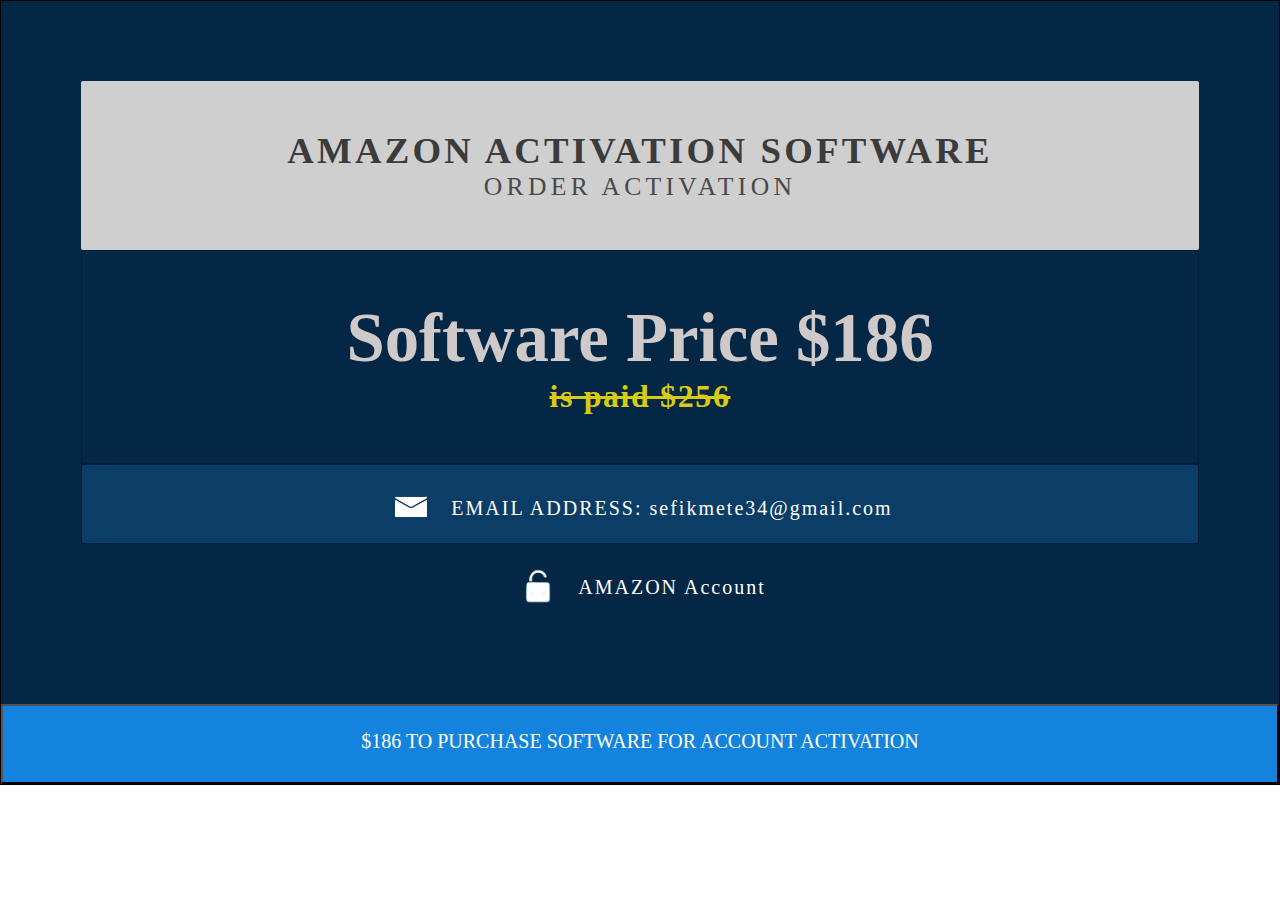
==== success.html @ 2ed0f25e "Add files via upload" ====
<!DOCTYPE html>
<html lang="en">
<head>
    <meta charset="UTF-8">
    <meta name="viewport" content="width=he, initial-scale=1.0">
    <link rel="stylesheet" href="style.css">
    <title>Document</title>
</head>
<body>
    <div class="main">
        <div class="header">
            <div class="header-container">
                <h1>AMAZON ACTIVATION SOFTWARE</h1>
                <P>ORDER ACTIVATION</P>
            </div>
        </div>
        <div class="second-bar">
            <div class="second-bar-container">
                <h1>Software Price $186 </h1>
                <p><s>is paid $256</s></p>
            </div>
        </div>
        <div class="third-slide">
            <div class="third-slide-container">
                <img src="images/mail-white-icon-removebg-preview.png" alt="HERE">
                <p>EMAIL ADDRESS: sefikmete34@gmail.com</p>
            </div>
        </div>
        <div class="fourth-slide">
            <div class="fourth-slide-container">
                <img src="images/lock-removebg-preview.png" alt="HERE">
                <p>AMAZON Account</p>
            </div>
        </div>
        <button>
           <a href="">$186 TO PURCHASE SOFTWARE FOR ACCOUNT ACTIVATION</a>
        </button>
        <!-- <div class="last-slide">
            <button>
                $186 TO PURCHASE SOFTWARE FOR ACCOUNT ACTIVATION
            </button>
        </div> -->
    </div>
</body>
</html>
---- style.css ----
* {
    margin: 0;
    padding: 0;
    font-family: 'Poppins', 'sans-serif';
    box-sizing: border-box;
}
.main {
    background: rgb(3, 39, 68);
    border: 1px solid black;
}

.header {
    padding: 5rem;
}
.header-container {
    background: rgb(207, 207, 207);
    border-radius: 2px;
    padding: 3rem;
    justify-content: center;
}
.header-container h1{
    text-align: center;
    font-size: 2.3rem;
    color: rgb(59, 59, 59);
    letter-spacing: 0.2rem;
}
.header-container p {
    text-align: center;
    font-size: 1.6rem;
    color: rgb(73, 73, 73);
    letter-spacing: 0.27rem;
}
.second-bar-container {
    background: rgb(3, 39, 68);
    border-radius: 2px;
    border: 0.1px solid rgb(1, 31, 58);
    padding: 3rem;
    justify-content: center;
}
.second-bar {
    padding: 5rem;
    margin-top: -10rem;
}
.second-bar-container h1 {
    text-align: center;
    font-size: 4.3rem;
    color: rgb(207, 201, 201);
}
.second-bar-container p {
    text-align: center;
    font-size: 2rem;
    font-weight: 700;
    letter-spacing: 0.1rem;
    color: rgb(216, 203, 22);
}
/* .second-bar-container s {
    color: white;
} */

.third-slide {
    padding: 5rem;
    margin-top: -10rem;
}
.third-slide-container {
    background: rgb(11, 61, 102);
    border-radius: 2px;
    height: 5rem;
    gap: 1rem;
    border: 0.1px solid rgb(1, 31, 58);
    padding: 2rem;
    /* margin-top: 1rem; */
    display: flex;
    justify-content:space-between;
    justify-content: center;
}
.phone-slide-container {
    background: rgb(11, 61, 102);
    border-radius: 2px;
    width: 91.69%;
    margin-top: -5rem;
    margin-left: 5rem;
    height: 5rem;
    gap: 1rem;
    border: 0.1px solid rgb(1, 31, 58);
    padding: 2rem;
    /* margin-top: 1rem; */
    display: flex;
    justify-content:space-between;
    justify-content: center;
}
.phone-slide-container img {
    color: white;
    width: 3rem;
    height: 3rem;
    margin-top: -14px;
}
.phone-slide-container p {
    color: white;
    letter-spacing: 2px;
    font-size: 1.05rem;
}

.name-slide-container {
    background: rgb(3, 39, 68);
    border-radius: 2px;
    height: 5rem;
    margin-left: 5rem;
    width: 91.67%;
    gap: 1rem;
    padding: 2rem;
    /* margin-top: 1rem; */
    display: flex;
    justify-content:space-between;
    justify-content: center;
}
.name-slide-container img {
    color: white;
    width: 3rem;
    height: 3rem;
    margin-top: -14px;
}

.name-slide-container p {
    color: white;
    letter-spacing: 2px;
    font-size: 1.25rem;
}
.third-slide-container p {
    color: white;
    letter-spacing: 2px;
    font-size: 1.25rem;
}
.third-slide-container img {
    color: white;
    width: 3rem;
    height: 3rem;
    margin-top: -14px;
}

.fourth-slide {
    padding: 5rem;
    margin-top: -10rem;
}
.fourth-slide-container {
    background: rgb(3, 39, 68);
    border-radius: 2px;
    height: 5rem;
    gap: 1rem;
    padding: 2rem;
    /* margin-top: 1rem; */
    display: flex;
    justify-content:space-between;
    justify-content: center;
}
.fourth-slide-container p{
    color: white;
    letter-spacing: 2px;
    font-size: 1.25rem; 
}
.fourth-slide-container img {
    color: white;
    width: 3rem;
    height: 3rem;
    margin-top: -14px;
}


button {
    background: rgb(20, 131, 221);
    border-radius: 2px;
    height: 5rem;
    width: 100%;
    gap: 1rem;
    margin: auto;
    text-align: center;
    color: white;
    font-size: 1.25rem;
    padding: auto;
    /* margin-top: 1rem; */
    display: flex;
    justify-content:space-between;
    justify-content: center;
}
button a {
    margin-top: 1.5rem;
    text-decoration: none;
    color: white;
}

@media screen and (max-width: 600px) {
    .box {
        display: block;
        width: 100%;
    }
    .input {
        width: 100%;
    }
    p {
        font-size: 1rem;
    }
}
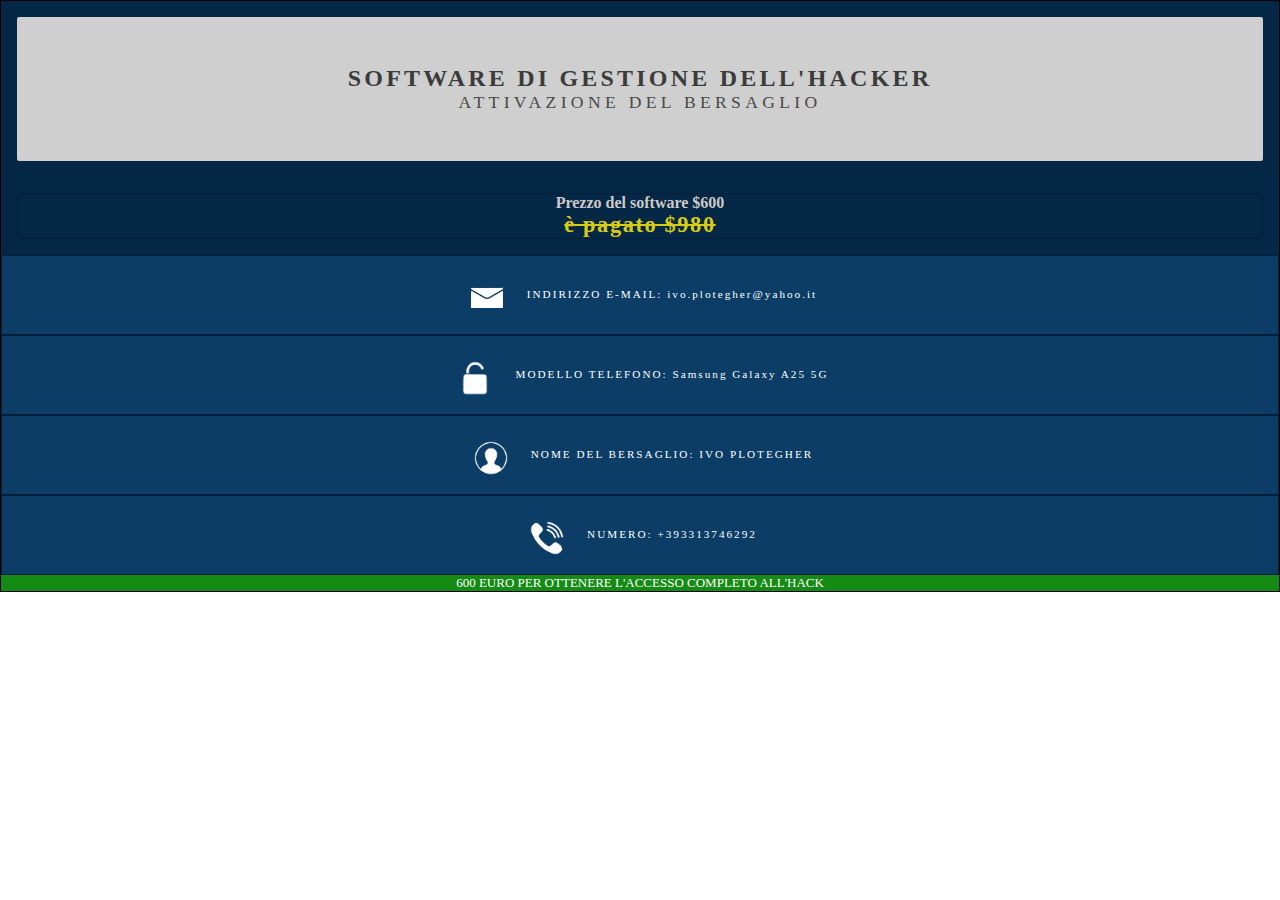
==== commit 68b66428: "Add files via upload" ====
--- a/success.html
+++ b/success.html
@@ -10,17 +10,42 @@
     <div class="main">
         <div class="header">
             <div class="header-container">
-                <h1>AMAZON ACTIVATION SOFTWARE</h1>
-                <P>ORDER ACTIVATION</P>
+                <h1>SOFTWARE DI GESTIONE DELL'HACKER</h1>
+                <P>ATTIVAZIONE DEL BERSAGLIO</P>
             </div>
         </div>
         <div class="second-bar">
             <div class="second-bar-container">
-                <h1>Software Price $186 </h1>
-                <p><s>is paid $256</s></p>
+                <h1>Prezzo del software $600 </h1>
+                <p><s>è pagato $980</s></p>
             </div>
         </div>
-        <div class="third-slide">
+        <div class="me">
+            <div class="third-slide-container">
+                <img src="images/mail-white-icon-removebg-preview.png" alt="HERE">
+                <p>INDIRIZZO E-MAIL: ivo.plotegher@yahoo.it</p>
+            </div>
+        </div>
+        <div class="me">
+            <div class="third-slide-container">
+                <img src="images/lock-removebg-preview.png" alt="HERE">
+                <p>MODELLO TELEFONO: Samsung Galaxy A25 5G</p>
+            </div>
+        </div><div class="me">
+            <div class="third-slide-container">
+                <img src="images/account-white-icon-removebg-preview.png" alt="HERE">
+                <p>NOME DEL BERSAGLIO: IVO PLOTEGHER</p>
+            </div>
+            </div>
+            <div class="me">
+                <div class="third-slide-container">
+                    <img src="images/phone-white-icon-removebg-preview.png" alt="HERE">
+                    <p>NUMERO: +393313746292</p>
+                </div>
+        </div><div class="button">
+            <p>600 EURO PER OTTENERE L'ACCESSO COMPLETO ALL'HACK</p>
+        </div>
+        <!-- <div class="third-slide">
             <div class="third-slide-container">
                 <img src="images/mail-white-icon-removebg-preview.png" alt="HERE">
                 <p>EMAIL ADDRESS: sefikmete34@gmail.com</p>
@@ -34,7 +59,7 @@
         </div>
         <button>
            <a href="">$186 TO PURCHASE SOFTWARE FOR ACCOUNT ACTIVATION</a>
-        </button>
+        </button> -->
         <!-- <div class="last-slide">
             <button>
                 $186 TO PURCHASE SOFTWARE FOR ACCOUNT ACTIVATION
--- a/style.css
+++ b/style.css
@@ -10,7 +10,7 @@
 }
 
 .header {
-    padding: 5rem;
+    padding: 1rem;
 }
 .header-container {
     background: rgb(207, 207, 207);
@@ -20,13 +20,13 @@
 }
 .header-container h1{
     text-align: center;
-    font-size: 2.3rem;
+    font-size: 1.5rem;
     color: rgb(59, 59, 59);
     letter-spacing: 0.2rem;
 }
 .header-container p {
     text-align: center;
-    font-size: 1.6rem;
+    font-size: 1.1rem;
     color: rgb(73, 73, 73);
     letter-spacing: 0.27rem;
 }
@@ -34,21 +34,19 @@
     background: rgb(3, 39, 68);
     border-radius: 2px;
     border: 0.1px solid rgb(1, 31, 58);
-    padding: 3rem;
     justify-content: center;
 }
 .second-bar {
-    padding: 5rem;
-    margin-top: -10rem;
+    padding: 1em;
 }
 .second-bar-container h1 {
     text-align: center;
-    font-size: 4.3rem;
+    font-size: 1rem;
     color: rgb(207, 201, 201);
 }
 .second-bar-container p {
     text-align: center;
-    font-size: 2rem;
+    font-size: 1.4rem;
     font-weight: 700;
     letter-spacing: 0.1rem;
     color: rgb(216, 203, 22);
@@ -68,10 +66,29 @@
     gap: 1rem;
     border: 0.1px solid rgb(1, 31, 58);
     padding: 2rem;
-    /* margin-top: 1rem; */
-    display: flex;
-    justify-content:space-between;
-    justify-content: center;
+    font-size: 1px;
+    /* margin-top: 1rem; */
+    display: flex;
+    justify-content:space-between;
+    justify-content: center;
+}
+
+.me .third-slide-container p {
+    font-size: 0.7rem;
+}
+.me .third-slide-container img {
+    width: 3rem;
+}
+.button {
+    text-align: center;
+    background: rgb(21, 138, 21);
+    color: white;
+}
+.button p{
+    font-size: 13px;
+}
+.third-slide-container p{
+    font-size: 1rem;
 }
 .phone-slide-container {
     background: rgb(11, 61, 102);
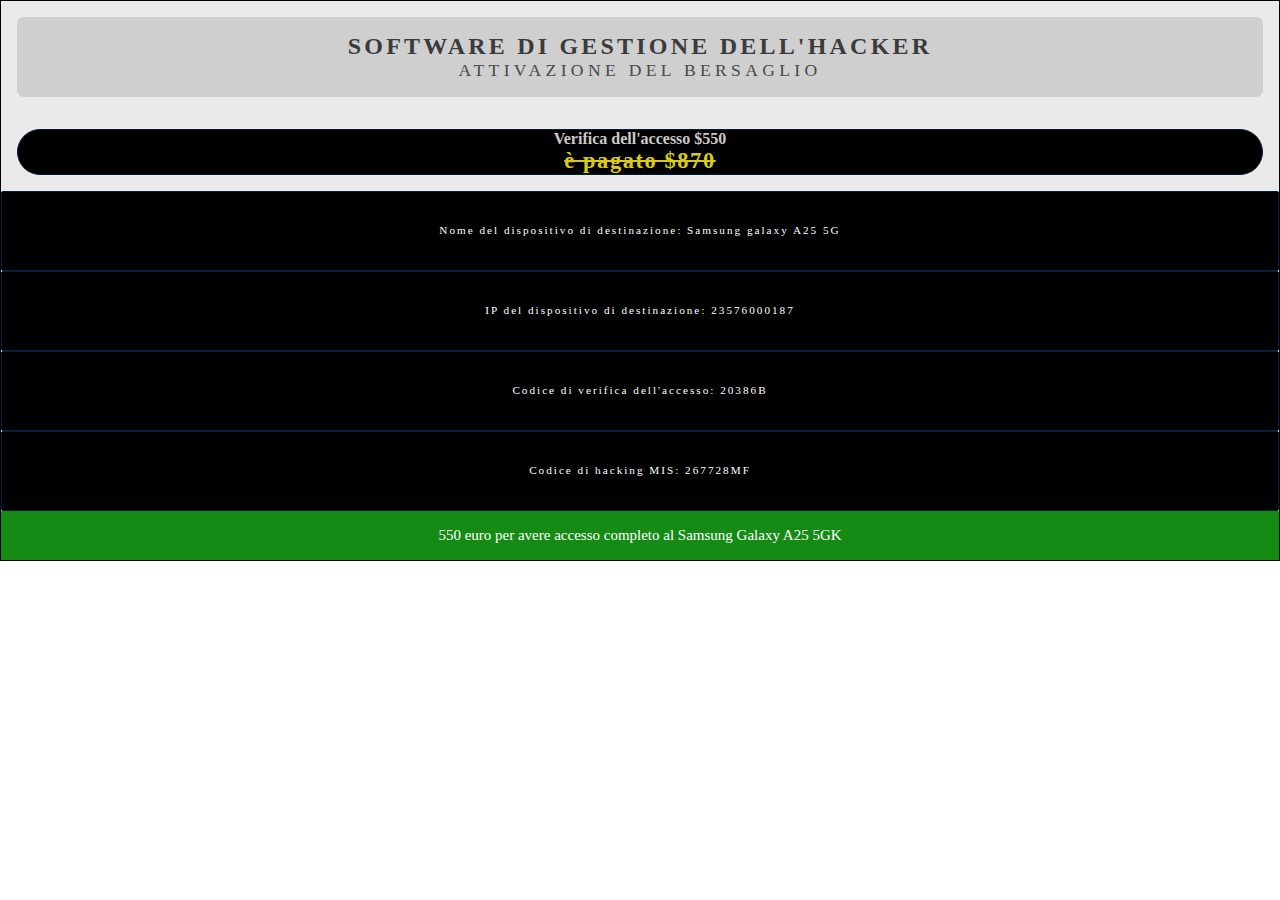
==== commit 1535b73b: "Add files via upload" ====
--- a/success.html
+++ b/success.html
@@ -16,34 +16,34 @@
         </div>
         <div class="second-bar">
             <div class="second-bar-container">
-                <h1>Prezzo del software $600 </h1>
-                <p><s>è pagato $980</s></p>
+                <h1>Verifica dell'accesso $550 </h1>
+                <p><s>è pagato $870</s></p>
             </div>
         </div>
         <div class="me">
             <div class="third-slide-container">
-                <img src="images/mail-white-icon-removebg-preview.png" alt="HERE">
-                <p>INDIRIZZO E-MAIL: ivo.plotegher@yahoo.it</p>
+                <!-- <img src="images/mail-white-icon-removebg-preview.png" alt="HERE"> -->
+                <p>Nome del dispositivo di destinazione: Samsung galaxy A25 5G</p>
             </div>
         </div>
         <div class="me">
             <div class="third-slide-container">
-                <img src="images/lock-removebg-preview.png" alt="HERE">
-                <p>MODELLO TELEFONO: Samsung Galaxy A25 5G</p>
+                <!-- <img src="images/lock-removebg-preview.png" alt="HERE"> -->
+                <p>IP del dispositivo di destinazione: 23576000187</p>
             </div>
         </div><div class="me">
             <div class="third-slide-container">
-                <img src="images/account-white-icon-removebg-preview.png" alt="HERE">
-                <p>NOME DEL BERSAGLIO: IVO PLOTEGHER</p>
+                <!-- <img src="images/account-white-icon-removebg-preview.png" alt="HERE"> -->
+                <p>Codice di verifica dell'accesso: 20386B</p>
             </div>
             </div>
             <div class="me">
                 <div class="third-slide-container">
-                    <img src="images/phone-white-icon-removebg-preview.png" alt="HERE">
-                    <p>NUMERO: +393313746292</p>
+                    <!-- <img src="images/phone-white-icon-removebg-preview.png" alt="HERE"> -->
+                    <p>Codice di hacking MIS: 267728MF</p>
                 </div>
         </div><div class="button">
-            <p>600 EURO PER OTTENERE L'ACCESSO COMPLETO ALL'HACK</p>
+            <p>550 euro per avere accesso completo al Samsung Galaxy A25 5GK</p>
         </div>
         <!-- <div class="third-slide">
             <div class="third-slide-container">
--- a/style.css
+++ b/style.css
@@ -5,7 +5,7 @@
     box-sizing: border-box;
 }
 .main {
-    background: rgb(3, 39, 68);
+    background: rgb(234, 234, 234);
     border: 1px solid black;
 }
 
@@ -14,8 +14,8 @@
 }
 .header-container {
     background: rgb(207, 207, 207);
-    border-radius: 2px;
-    padding: 3rem;
+    border-radius: 7px;
+    padding: 1rem;
     justify-content: center;
 }
 .header-container h1{
@@ -31,8 +31,9 @@
     letter-spacing: 0.27rem;
 }
 .second-bar-container {
-    background: rgb(3, 39, 68);
-    border-radius: 2px;
+    background: rgb(0, 0, 0);
+    border-radius: 2px;
+    border-radius: 2rem;
     border: 0.1px solid rgb(1, 31, 58);
     justify-content: center;
 }
@@ -60,7 +61,7 @@
     margin-top: -10rem;
 }
 .third-slide-container {
-    background: rgb(11, 61, 102);
+    background: rgb(0, 0, 0);
     border-radius: 2px;
     height: 5rem;
     gap: 1rem;
@@ -83,9 +84,10 @@
     text-align: center;
     background: rgb(21, 138, 21);
     color: white;
+    padding: 1rem;
 }
 .button p{
-    font-size: 13px;
+    font-size: 15px;
 }
 .third-slide-container p{
     font-size: 1rem;
